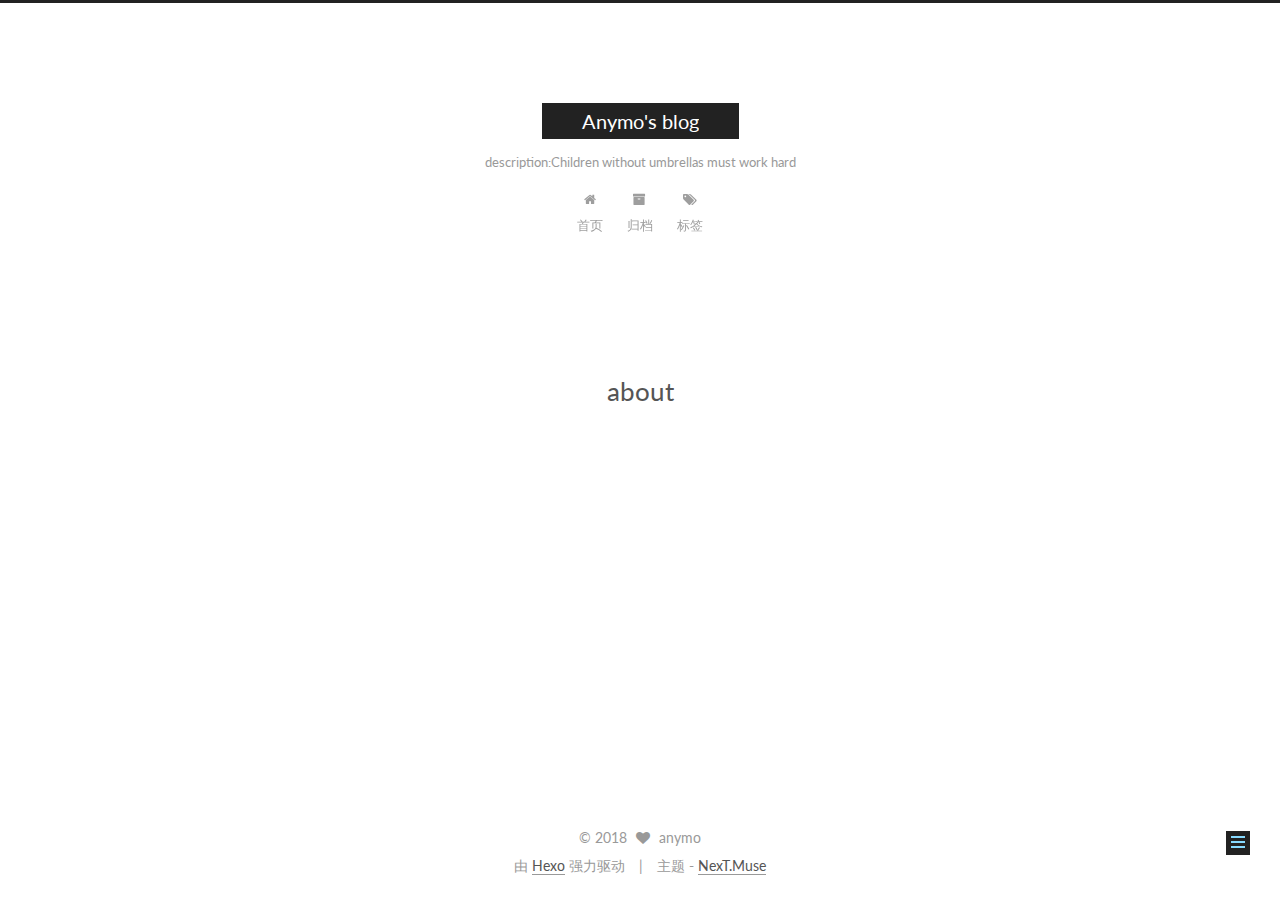
==== about/index.html @ d018e1f1 "Site updated: 2018-07-14 14:04:44" ====
<!DOCTYPE html>



  


<html class="theme-next muse use-motion" lang="zh-Hans">
<head>
  <meta charset="UTF-8"/>
<meta http-equiv="X-UA-Compatible" content="IE=edge" />
<meta name="viewport" content="width=device-width, initial-scale=1, maximum-scale=1"/>
<meta name="theme-color" content="#222">









<meta http-equiv="Cache-Control" content="no-transform" />
<meta http-equiv="Cache-Control" content="no-siteapp" />















  
  
  <link href="/lib/fancybox/source/jquery.fancybox.css?v=2.1.5" rel="stylesheet" type="text/css" />




  
  
  
  

  
    
    
  

  

  

  

  

  
    
    
    <link href="//fonts.googleapis.com/css?family=Lato:300,300italic,400,400italic,700,700italic&subset=latin,latin-ext" rel="stylesheet" type="text/css">
  






<link href="/lib/font-awesome/css/font-awesome.min.css?v=4.6.2" rel="stylesheet" type="text/css" />

<link href="/css/main.css?v=5.1.2" rel="stylesheet" type="text/css" />


  <meta name="keywords" content="Hexo, NexT" />








  <link rel="shortcut icon" type="image/x-icon" href="/favicon.ico?v=5.1.2" />






<meta property="og:type" content="website">
<meta property="og:title" content="about">
<meta property="og:url" content="http://yoursite.com/about/index.html">
<meta property="og:site_name" content="Anymo&#39;s blog">
<meta property="og:locale" content="zh-Hans">
<meta property="og:updated_time" content="2018-07-14T05:58:39.847Z">
<meta name="twitter:card" content="summary">
<meta name="twitter:title" content="about">



<script type="text/javascript" id="hexo.configurations">
  var NexT = window.NexT || {};
  var CONFIG = {
    root: '/',
    scheme: 'Muse',
    sidebar: {"position":"left","display":"post","offset":12,"offset_float":12,"b2t":false,"scrollpercent":false,"onmobile":false},
    fancybox: true,
    tabs: true,
    motion: true,
    duoshuo: {
      userId: '0',
      author: '博主'
    },
    algolia: {
      applicationID: '',
      apiKey: '',
      indexName: '',
      hits: {"per_page":10},
      labels: {"input_placeholder":"Search for Posts","hits_empty":"We didn't find any results for the search: ${query}","hits_stats":"${hits} results found in ${time} ms"}
    }
  };
</script>



  <link rel="canonical" href="http://yoursite.com/about/"/>





  <title>about | Anymo's blog</title>
  














</head>

<body itemscope itemtype="http://schema.org/WebPage" lang="zh-Hans">

  
  
    
  

  <div class="container sidebar-position-left page-post-detail ">
    <div class="headband"></div>

    <header id="header" class="header" itemscope itemtype="http://schema.org/WPHeader">
      <div class="header-inner"><div class="site-brand-wrapper">
  <div class="site-meta ">
    

    <div class="custom-logo-site-title">
      <a href="/"  class="brand" rel="start">
        <span class="logo-line-before"><i></i></span>
        <span class="site-title">Anymo's blog</span>
        <span class="logo-line-after"><i></i></span>
      </a>
    </div>
      
        <p class="site-subtitle">description:Children without umbrellas must work hard</p>
      
  </div>

  <div class="site-nav-toggle">
    <button>
      <span class="btn-bar"></span>
      <span class="btn-bar"></span>
      <span class="btn-bar"></span>
    </button>
  </div>
</div>

<nav class="site-nav">
  

  
    <ul id="menu" class="menu">
      
        
        <li class="menu-item menu-item-home">
          <a href="/" rel="section">
            
              <i class="menu-item-icon fa fa-fw fa-home"></i> <br />
            
            首页
          </a>
        </li>
      
        
        <li class="menu-item menu-item-archives">
          <a href="/archives/" rel="section">
            
              <i class="menu-item-icon fa fa-fw fa-archive"></i> <br />
            
            归档
          </a>
        </li>
      
        
        <li class="menu-item menu-item-tags">
          <a href="/tags/" rel="section">
            
              <i class="menu-item-icon fa fa-fw fa-tags"></i> <br />
            
            标签
          </a>
        </li>
      

      
    </ul>
  

  
</nav>



 </div>
    </header>

    <main id="main" class="main">
      <div class="main-inner">
        <div class="content-wrap">
          <div id="content" class="content">
            

  <div id="posts" class="posts-expand">
    
    
    
    <div class="post-block page">
      <header class="post-header">

	<h1 class="post-title" itemprop="name headline">about</h1>



</header>

      
      
      
      <div class="post-body">
        
        
          
        
      </div>
      
      
      
    </div>
    
    
    
  </div>


          </div>
          


          
  <div class="comments" id="comments">
    
  </div>


        </div>
        
          
  
  <div class="sidebar-toggle">
    <div class="sidebar-toggle-line-wrap">
      <span class="sidebar-toggle-line sidebar-toggle-line-first"></span>
      <span class="sidebar-toggle-line sidebar-toggle-line-middle"></span>
      <span class="sidebar-toggle-line sidebar-toggle-line-last"></span>
    </div>
  </div>

  <aside id="sidebar" class="sidebar">
    
    <div class="sidebar-inner">

      

      

      <section class="site-overview sidebar-panel sidebar-panel-active">
        <div class="site-author motion-element" itemprop="author" itemscope itemtype="http://schema.org/Person">
          <img class="site-author-image" itemprop="image"
               src="/images/avatar.jpg"
               alt="anymo" />
          <p class="site-author-name" itemprop="name">anymo</p>
           
              <p class="site-description motion-element" itemprop="description"></p>
          
        </div>
        <nav class="site-state motion-element">

          
            <div class="site-state-item site-state-posts">
              <a href="/archives/">
                <span class="site-state-item-count">1</span>
                <span class="site-state-item-name">日志</span>
              </a>
            </div>
          

          

          

        </nav>

        

        <div class="links-of-author motion-element">
          
            
              <span class="links-of-author-item">
                <a href="https://github.com/caretakers|| github" target="_blank" title="GitHub">
                  
                    <i class="fa fa-fw fa-github"></i>
                  
                    
                      GitHub
                    
                </a>
              </span>
            
              <span class="links-of-author-item">
                <a href="mailto:findviewbyid.mo@gmail.com || envelope" target="_blank" title="E-Mail">
                  
                    <i class="fa fa-fw fa-envelope"></i>
                  
                    
                      E-Mail
                    
                </a>
              </span>
            
              <span class="links-of-author-item">
                <a href="https://twitter.com/@nymo|| twitter" target="_blank" title="Twitter">
                  
                    <i class="fa fa-fw fa-twitter"></i>
                  
                    
                      Twitter
                    
                </a>
              </span>
            
          
        </div>

        
        

        
        

        


      </section>

      

      

    </div>
  </aside>


        
      </div>
    </main>

    <footer id="footer" class="footer">
      <div class="footer-inner">
        <div class="copyright" >
  
  &copy; 
  <span itemprop="copyrightYear">2018</span>
  <span class="with-love">
    <i class="fa fa-heart"></i>
  </span>
  <span class="author" itemprop="copyrightHolder">anymo</span>
</div>


<div class="powered-by">
  由 <a class="theme-link" href="https://hexo.io">Hexo</a> 强力驱动
</div>

<div class="theme-info">
  主题 -
  <a class="theme-link" href="https://github.com/iissnan/hexo-theme-next">
    NexT.Muse
  </a>
</div>


        

        
      </div>
    </footer>

    
      <div class="back-to-top">
        <i class="fa fa-arrow-up"></i>
        
      </div>
    

  </div>

  

<script type="text/javascript">
  if (Object.prototype.toString.call(window.Promise) !== '[object Function]') {
    window.Promise = null;
  }
</script>









  












  
  <script type="text/javascript" src="/lib/jquery/index.js?v=2.1.3"></script>

  
  <script type="text/javascript" src="/lib/fastclick/lib/fastclick.min.js?v=1.0.6"></script>

  
  <script type="text/javascript" src="/lib/jquery_lazyload/jquery.lazyload.js?v=1.9.7"></script>

  
  <script type="text/javascript" src="/lib/velocity/velocity.min.js?v=1.2.1"></script>

  
  <script type="text/javascript" src="/lib/velocity/velocity.ui.min.js?v=1.2.1"></script>

  
  <script type="text/javascript" src="/lib/fancybox/source/jquery.fancybox.pack.js?v=2.1.5"></script>


  


  <script type="text/javascript" src="/js/src/utils.js?v=5.1.2"></script>

  <script type="text/javascript" src="/js/src/motion.js?v=5.1.2"></script>



  
  

  
    <script type="text/javascript" src="/js/src/scrollspy.js?v=5.1.2"></script>
<script type="text/javascript" src="/js/src/post-details.js?v=5.1.2"></script>

  

  


  <script type="text/javascript" src="/js/src/bootstrap.js?v=5.1.2"></script>



  


  




	





  





  






  





  

  

  

  

  

  

</body>
</html>
---- css/main.css ----
/* normalize.css v3.0.2 | MIT License | git.io/normalize */
html {
  font-family: sans-serif; /* 1 */
  -ms-text-size-adjust: 100%; /* 2 */
  -webkit-text-size-adjust: 100%; /* 2 */
}
body {
  margin: 0;
}
article,
aside,
details,
figcaption,
figure,
footer,
header,
hgroup,
main,
menu,
nav,
section,
summary {
  display: block;
}
audio,
canvas,
progress,
video {
  display: inline-block; /* 1 */
  vertical-align: baseline; /* 2 */
}
audio:not([controls]) {
  display: none;
  height: 0;
}
[hidden],
template {
  display: none;
}
a {
  background-color: transparent;
}
a:active,
a:hover {
  outline: 0;
}
abbr[title] {
  border-bottom: 1px dotted;
}
b,
strong {
  font-weight: bold;
}
dfn {
  font-style: italic;
}
h1 {
  font-size: 2em;
  margin: 0.67em 0;
}
mark {
  background: #ff0;
  color: #000;
}
small {
  font-size: 80%;
}
sub,
sup {
  font-size: 75%;
  line-height: 0;
  position: relative;
  vertical-align: baseline;
}
sup {
  top: -0.5em;
}
sub {
  bottom: -0.25em;
}
img {
  border: 0;
}
svg:not(:root) {
  overflow: hidden;
}
figure {
  margin: 1em 40px;
}
hr {
  -moz-box-sizing: content-box;
  box-sizing: content-box;
  height: 0;
}
pre {
  overflow: auto;
}
code,
kbd,
pre,
samp {
  font-family: monospace, monospace;
  font-size: 1em;
}
button,
input,
optgroup,
select,
textarea {
  color: inherit; /* 1 */
  font: inherit; /* 2 */
  margin: 0; /* 3 */
}
button {
  overflow: visible;
}
button,
select {
  text-transform: none;
}
button,
html input[type="button"],
input[type="reset"],
input[type="submit"] {
  -webkit-appearance: button; /* 2 */
  cursor: pointer; /* 3 */
}
button[disabled],
html input[disabled] {
  cursor: default;
}
button::-moz-focus-inner,
input::-moz-focus-inner {
  border: 0;
  padding: 0;
}
input {
  line-height: normal;
}
input[type="checkbox"],
input[type="radio"] {
  box-sizing: border-box; /* 1 */
  padding: 0; /* 2 */
}
input[type="number"]::-webkit-inner-spin-button,
input[type="number"]::-webkit-outer-spin-button {
  height: auto;
}
input[type="search"] {
  -webkit-appearance: textfield; /* 1 */
  -moz-box-sizing: content-box;
  -webkit-box-sizing: content-box; /* 2 */
  box-sizing: content-box;
}
input[type="search"]::-webkit-search-cancel-button,
input[type="search"]::-webkit-search-decoration {
  -webkit-appearance: none;
}
fieldset {
  border: 1px solid #c0c0c0;
  margin: 0 2px;
  padding: 0.35em 0.625em 0.75em;
}
legend {
  border: 0; /* 1 */
  padding: 0; /* 2 */
}
textarea {
  overflow: auto;
}
optgroup {
  font-weight: bold;
}
table {
  border-collapse: collapse;
  border-spacing: 0;
}
td,
th {
  padding: 0;
}
::selection {
  background: #262a30;
  color: #fff;
}
body {
  position: relative;
  font-family: 'Lato', "PingFang SC", "Microsoft YaHei", sans-serif;
  font-size: 14px;
  line-height: 2;
  color: #555;
  background: #fff;
}
@media (max-width: 767px) {
  body {
    padding-right: 0 !important;
  }
}
@media (min-width: 768px) and (max-width: 991px) {
  body {
    padding-right: 0 !important;
  }
}
@media (min-width: 1600px) {
  body {
    font-size: 16px;
  }
}
h1,
h2,
h3,
h4,
h5,
h6 {
  margin: 0;
  padding: 0;
  font-weight: bold;
  line-height: 1.5;
  font-family: 'Lato', "PingFang SC", "Microsoft YaHei", sans-serif;
}
h2,
h3,
h4,
h5,
h6 {
  margin: 20px 0 15px;
}
h1 {
  font-size: 22px;
}
@media (max-width: 767px) {
  h1 {
    font-size: 18px;
  }
}
h2 {
  font-size: 20px;
}
@media (max-width: 767px) {
  h2 {
    font-size: 16px;
  }
}
h3 {
  font-size: 18px;
}
@media (max-width: 767px) {
  h3 {
    font-size: 14px;
  }
}
h4 {
  font-size: 16px;
}
@media (max-width: 767px) {
  h4 {
    font-size: 12px;
  }
}
h5 {
  font-size: 14px;
}
@media (max-width: 767px) {
  h5 {
    font-size: 10px;
  }
}
h6 {
  font-size: 12px;
}
@media (max-width: 767px) {
  h6 {
    font-size: 8px;
  }
}
p {
  margin: 0 0 20px 0;
}
a {
  color: #555;
  text-decoration: none;
  border-bottom: 1px solid #999;
  word-wrap: break-word;
}
a:hover {
  color: #222;
  border-bottom-color: #222;
}
blockquote {
  margin: 0;
  padding: 0;
}
img {
  display: block;
  margin: auto;
  max-width: 100%;
  height: auto;
}
hr {
  margin: 40px 0;
  height: 3px;
  border: none;
  background-color: #ddd;
  background-image: repeating-linear-gradient(-45deg, #fff, #fff 4px, transparent 4px, transparent 8px);
}
blockquote {
  padding: 0 15px;
  color: #666;
  border-left: 4px solid #ddd;
}
blockquote cite::before {
  content: "-";
  padding: 0 5px;
}
dt {
  font-weight: 700;
}
dd {
  margin: 0;
  padding: 0;
}
.text-left {
  text-align: left;
}
.text-center {
  text-align: center;
}
.text-right {
  text-align: right;
}
.text-justify {
  text-align: justify;
}
.text-nowrap {
  white-space: nowrap;
}
.text-lowercase {
  text-transform: lowercase;
}
.text-uppercase {
  text-transform: uppercase;
}
.text-capitalize {
  text-transform: capitalize;
}
.center-block {
  display: block;
  margin-left: auto;
  margin-right: auto;
}
.clearfix:before,
.clearfix:after {
  content: " ";
  display: table;
}
.clearfix:after {
  clear: both;
}
.pullquote {
  width: 45%;
}
.pullquote.left {
  float: left;
  margin-left: 5px;
  margin-right: 10px;
}
.pullquote.right {
  float: right;
  margin-left: 10px;
  margin-right: 5px;
}
.affix.affix.affix {
  position: fixed;
}
.translation {
  margin-top: -20px;
  font-size: 14px;
  color: #999;
}
.scrollbar-measure {
  width: 100px;
  height: 100px;
  overflow: scroll;
  position: absolute;
  top: -9999px;
}
.use-motion .motion-element {
  opacity: 0;
}
table {
  margin: 20px 0;
  width: 100%;
  border-collapse: collapse;
  border-spacing: 0;
  border: 1px solid #ddd;
  font-size: 14px;
  table-layout: fixed;
  word-wrap: break-all;
}
table>tbody>tr:nth-of-type(odd) {
  background-color: #f9f9f9;
}
table>tbody>tr:hover {
  background-color: #f5f5f5;
}
caption,
th,
td {
  padding: 8px;
  text-align: left;
  vertical-align: middle;
  font-weight: normal;
}
th,
td {
  border-bottom: 3px solid #ddd;
  border-right: 1px solid #eee;
}
th {
  padding-bottom: 10px;
  font-weight: 700;
}
td {
  border-bottom-width: 1px;
}
html,
body {
  height: 100%;
}
.container {
  position: relative;
  min-height: 100%;
}
.header-inner {
  margin: 0 auto;
  padding: 100px 0 70px;
  width: 700px;
}
@media (min-width: 1600px) {
  .container .header-inner {
    width: 900px;
  }
}
.main {
  padding-bottom: 150px;
}
.main-inner {
  margin: 0 auto;
  width: 700px;
}
@media (min-width: 1600px) {
  .container .main-inner {
    width: 900px;
  }
}
.footer {
  position: absolute;
  left: 0;
  bottom: 0;
  width: 100%;
  min-height: 50px;
}
.footer-inner {
  box-sizing: border-box;
  margin: 20px auto;
  width: 700px;
}
@media (min-width: 1600px) {
  .container .footer-inner {
    width: 900px;
  }
}
pre,
.highlight {
  overflow: auto;
  margin: 20px 0;
  padding: 0;
  font-size: 13px;
  color: #4d4d4c;
  background: #f7f7f7;
  line-height: 1.6;
}
pre,
code {
  font-family: consolas, Menlo, "PingFang SC", "Microsoft YaHei", monospace;
}
code {
  padding: 2px 4px;
  word-wrap: break-word;
  color: #555;
  background: #eee;
  border-radius: 3px;
  font-size: 13px;
}
pre code {
  padding: 0;
  color: #4d4d4c;
  background: none;
  text-shadow: none;
}
.highlight {
  border-radius: 1px;
}
.highlight pre {
  border: none;
  margin: 0;
  padding: 10px 0;
}
.highlight table {
  margin: 0;
  width: auto;
  border: none;
}
.highlight td {
  border: none;
  padding: 0;
}
.highlight figcaption {
  font-size: 1em;
  color: #4d4d4c;
  line-height: 1em;
  margin-bottom: 1em;
}
.highlight figcaption:before,
.highlight figcaption:after {
  content: " ";
  display: table;
}
.highlight figcaption:after {
  clear: both;
}
.highlight figcaption a {
  float: right;
  color: #4d4d4c;
}
.highlight figcaption a:hover {
  border-bottom-color: #4d4d4c;
}
.highlight .gutter pre {
  padding-left: 10px;
  padding-right: 10px;
  color: #869194;
  text-align: right;
  background-color: #eff2f3;
}
.highlight .code pre {
  width: 100%;
  padding-left: 10px;
  padding-right: 10px;
  background-color: #f7f7f7;
}
.highlight .line {
  height: 20px;
}
.gutter {
  -webkit-user-select: none;
  -moz-user-select: none;
  -ms-user-select: none;
  user-select: none;
}
.gist table {
  width: auto;
}
.gist table td {
  border: none;
}
pre .deletion {
  background: #fdd;
}
pre .addition {
  background: #dfd;
}
pre .meta {
  color: #8959a8;
}
pre .comment {
  color: #8e908c;
}
pre .variable,
pre .attribute,
pre .tag,
pre .regexp,
pre .ruby .constant,
pre .xml .tag .title,
pre .xml .pi,
pre .xml .doctype,
pre .html .doctype,
pre .css .id,
pre .css .class,
pre .css .pseudo {
  color: #c82829;
}
pre .number,
pre .preprocessor,
pre .built_in,
pre .literal,
pre .params,
pre .constant,
pre .command {
  color: #f5871f;
}
pre .ruby .class .title,
pre .css .rules .attribute,
pre .string,
pre .value,
pre .inheritance,
pre .header,
pre .ruby .symbol,
pre .xml .cdata,
pre .special,
pre .number,
pre .formula {
  color: #718c00;
}
pre .title,
pre .css .hexcolor {
  color: #3e999f;
}
pre .function,
pre .python .decorator,
pre .python .title,
pre .ruby .function .title,
pre .ruby .title .keyword,
pre .perl .sub,
pre .javascript .title,
pre .coffeescript .title {
  color: #4271ae;
}
pre .keyword,
pre .javascript .function {
  color: #8959a8;
}
.full-image.full-image.full-image {
  border: none;
  max-width: 100%;
  width: auto;
  margin: 20px auto;
}
@media (min-width: 992px) {
  .full-image.full-image.full-image {
    max-width: none;
    width: 110%;
    margin: 25px -5%;
  }
}
.blockquote-center,
.page-home .post-type-quote blockquote,
.page-post-detail .post-type-quote blockquote {
  position: relative;
  margin: 40px 0;
  padding: 0;
  border-left: none;
  text-align: center;
}
.blockquote-center::before,
.page-home .post-type-quote blockquote::before,
.page-post-detail .post-type-quote blockquote::before,
.blockquote-center::after,
.page-home .post-type-quote blockquote::after,
.page-post-detail .post-type-quote blockquote::after {
  position: absolute;
  content: ' ';
  display: block;
  width: 100%;
  height: 24px;
  opacity: 0.2;
  background-repeat: no-repeat;
  background-position: 0 -6px;
  background-size: 22px 22px;
}
.blockquote-center::before,
.page-home .post-type-quote blockquote::before,
.page-post-detail .post-type-quote blockquote::before {
  top: -20px;
  background-image: url("../images/quote-l.svg");
  border-top: 1px solid #ccc;
}
.blockquote-center::after,
.page-home .post-type-quote blockquote::after,
.page-post-detail .post-type-quote blockquote::after {
  bottom: -20px;
  background-image: url("../images/quote-r.svg");
  border-bottom: 1px solid #ccc;
  background-position: 100% 8px;
}
.blockquote-center p,
.page-home .post-type-quote blockquote p,
.page-post-detail .post-type-quote blockquote p,
.blockquote-center div,
.page-home .post-type-quote blockquote div,
.page-post-detail .post-type-quote blockquote div {
  text-align: center;
}
.post .post-body .group-picture img {
  box-sizing: border-box;
  padding: 0 3px;
  border: none;
}
.post .group-picture-row {
  overflow: hidden;
  margin-top: 6px;
}
.post .group-picture-row:first-child {
  margin-top: 0;
}
.post .group-picture-column {
  float: left;
}
.page-post-detail .post-body .group-picture-column {
  float: none;
  margin-top: 10px;
  width: auto !important;
}
.page-post-detail .post-body .group-picture-column img {
  margin: 0 auto;
}
.page-archive .group-picture-container {
  overflow: hidden;
}
.page-archive .group-picture-row {
  float: left;
}
.page-archive .group-picture-row:first-child {
  margin-top: 6px;
}
.page-archive .group-picture-column {
  max-width: 150px;
  max-height: 150px;
}
.post-body .note {
  position: relative;
  padding: 15px;
  margin-bottom: 20px;
  border: 1px solid #eee;
  border-left-width: 5px;
  border-radius: 3px;
}
.post-body .note h2,
.post-body .note h3,
.post-body .note h4,
.post-body .note h5,
.post-body .note h6 {
  margin-top: 0;
  margin-bottom: 0;
  border-bottom: initial;
  padding-top: 0 !important;
}
.post-body .note p:first-child,
.post-body .note ul:first-child,
.post-body .note ol:first-child,
.post-body .note table:first-child,
.post-body .note pre:first-child,
.post-body .note blockquote:first-child {
  margin-top: 0;
}
.post-body .note p:last-child,
.post-body .note ul:last-child,
.post-body .note ol:last-child,
.post-body .note table:last-child,
.post-body .note pre:last-child,
.post-body .note blockquote:last-child {
  margin-bottom: 0;
}
.post-body .note.default {
  border-left-color: #777;
}
.post-body .note.default h2,
.post-body .note.default h3,
.post-body .note.default h4,
.post-body .note.default h5,
.post-body .note.default h6 {
  color: #777;
}
.post-body .note.primary {
  border-left-color: #6f42c1;
}
.post-body .note.primary h2,
.post-body .note.primary h3,
.post-body .note.primary h4,
.post-body .note.primary h5,
.post-body .note.primary h6 {
  color: #6f42c1;
}
.post-body .note.info {
  border-left-color: #428bca;
}
.post-body .note.info h2,
.post-body .note.info h3,
.post-body .note.info h4,
.post-body .note.info h5,
.post-body .note.info h6 {
  color: #428bca;
}
.post-body .note.success {
  border-left-color: #5cb85c;
}
.post-body .note.success h2,
.post-body .note.success h3,
.post-body .note.success h4,
.post-body .note.success h5,
.post-body .note.success h6 {
  color: #5cb85c;
}
.post-body .note.warning {
  border-left-color: #f0ad4e;
}
.post-body .note.warning h2,
.post-body .note.warning h3,
.post-body .note.warning h4,
.post-body .note.warning h5,
.post-body .note.warning h6 {
  color: #f0ad4e;
}
.post-body .note.danger {
  border-left-color: #d9534f;
}
.post-body .note.danger h2,
.post-body .note.danger h3,
.post-body .note.danger h4,
.post-body .note.danger h5,
.post-body .note.danger h6 {
  color: #d9534f;
}
.post-body .label {
  display: inline;
  padding: 0 2px;
  white-space: nowrap;
}
.post-body .label.default {
  background-color: #f0f0f0;
}
.post-body .label.primary {
  background-color: #efe6f7;
}
.post-body .label.info {
  background-color: #e5f2f8;
}
.post-body .label.success {
  background-color: #e7f4e9;
}
.post-body .label.warning {
  background-color: #fcf6e1;
}
.post-body .label.danger {
  background-color: #fae8eb;
}
.post-body .tabs {
  position: relative;
  display: block;
  margin-bottom: 20px;
  padding-top: 10px;
}
.post-body .tabs ul.nav-tabs {
  margin: 0;
  padding: 0;
  display: flex;
  margin-bottom: -1px;
}
@media (max-width: 413px) {
  .post-body .tabs ul.nav-tabs {
    display: block;
    margin-bottom: 5px;
  }
}
.post-body .tabs ul.nav-tabs li.tab {
  list-style-type: none !important;
  margin: 0 0.25em 0 0;
  border-top: 3px solid transparent;
  border-left: 1px solid transparent;
  border-right: 1px solid transparent;
}
@media (max-width: 413px) {
  .post-body .tabs ul.nav-tabs li.tab {
    margin: initial;
    border-top: 1px solid transparent;
    border-left: 3px solid transparent;
    border-right: 1px solid transparent;
    border-bottom: 1px solid transparent;
  }
}
.post-body .tabs ul.nav-tabs li.tab a {
  outline: 0;
  border-bottom: initial;
  display: block;
  line-height: 1.8em;
  padding: 0.25em 0.75em;
  transition-duration: 0.2s;
  transition-timing-function: ease-out;
  transition-delay: 0s;
}
.post-body .tabs ul.nav-tabs li.tab a i {
  width: 1.285714285714286em;
}
.post-body .tabs ul.nav-tabs li.tab.active {
  border-top: 3px solid #fc6423;
  border-left: 1px solid #ddd;
  border-right: 1px solid #ddd;
  background-color: #fff;
}
@media (max-width: 413px) {
  .post-body .tabs ul.nav-tabs li.tab.active {
    border-top: 1px solid #ddd;
    border-left: 3px solid #fc6423;
    border-right: 1px solid #ddd;
    border-bottom: 1px solid #ddd;
  }
}
.post-body .tabs ul.nav-tabs li.tab.active a {
  cursor: default;
  color: #555;
}
.post-body .tabs .tab-content {
  background-color: #fff;
}
.post-body .tabs .tab-content .tab-pane {
  border: 1px solid #ddd;
  padding: 20px 20px 0 20px;
}
.post-body .tabs .tab-content .tab-pane:not(.active) {
  display: none !important;
}
.post-body .tabs .tab-content .tab-pane.active {
  display: block !important;
}
.btn {
  display: inline-block;
  padding: 0 20px;
  font-size: 14px;
  color: #fff;
  background: #222;
  border: 2px solid #222;
  text-decoration: none;
  border-radius: 0;
  transition-property: background-color;
  transition-duration: 0.2s;
  transition-timing-function: ease-in-out;
  transition-delay: 0s;
}
.btn:hover,
.post-button .btn:hover {
  border-color: #222;
  color: #222;
  background: #fff;
}
.btn-bar {
  display: block;
  width: 22px;
  height: 2px;
  background: #555;
  border-radius: 1px;
}
.btn-bar+.btn-bar {
  margin-top: 4px;
}
.pagination {
  margin: 120px 0 40px;
  text-align: center;
  border-top: 1px solid #eee;
}
.page-number-basic,
.pagination .prev,
.pagination .next,
.pagination .page-number,
.pagination .space {
  display: inline-block;
  position: relative;
  top: -1px;
  margin: 0 10px;
  padding: 0 10px;
  line-height: 30px;
}
@media (max-width: 767px) {
  .page-number-basic,
  .pagination .prev,
  .pagination .next,
  .pagination .page-number,
  .pagination .space {
    margin: 0 5px;
  }
}
.pagination .prev,
.pagination .next,
.pagination .page-number {
  border-bottom: 0;
  border-top: 1px solid #eee;
  transition-property: border-color;
  transition-duration: 0.2s;
  transition-timing-function: ease-in-out;
  transition-delay: 0s;
}
.pagination .prev:hover,
.pagination .next:hover,
.pagination .page-number:hover {
  border-top-color: #222;
}
.pagination .space {
  padding: 0;
  margin: 0;
}
.pagination .prev {
  margin-left: 0;
}
.pagination .next {
  margin-right: 0;
}
.pagination .page-number.current {
  color: #fff;
  background: #ccc;
  border-top-color: #ccc;
}
@media (max-width: 767px) {
  .pagination {
    border-top: none;
  }
  .pagination .prev,
  .pagination .next,
  .pagination .page-number {
    margin-bottom: 10px;
    border-top: 0;
    border-bottom: 1px solid #eee;
  }
  .pagination .prev:hover,
  .pagination .next:hover,
  .pagination .page-number:hover {
    border-bottom-color: #222;
  }
}
.comments {
  margin: 60px 20px 0;
}
.tag-cloud {
  text-align: center;
}
.tag-cloud a {
  display: inline-block;
  margin: 10px;
}
.back-to-top {
  box-sizing: border-box;
  position: fixed;
  bottom: -100px;
  right: 30px;
  z-index: 1050;
  padding: 0 6px;
  width: 24px;
  background: #222;
  font-size: 12px;
  opacity: 1;
  color: #fff;
  cursor: pointer;
  text-align: center;
  -webkit-transform: translateZ(0);
  transition-property: bottom;
  transition-duration: 0.2s;
  transition-timing-function: ease-in-out;
  transition-delay: 0s;
}
@media (min-width: 768px) and (max-width: 991px) {
  .back-to-top {
    display: none !important;
  }
}
@media (max-width: 767px) {
  .back-to-top {
    display: none !important;
  }
}
.back-to-top.back-to-top-on {
  bottom: 19px;
}
.header {
  background: transparent;
}
.header-inner {
  position: relative;
}
.headband {
  height: 3px;
  background: #222;
}
.site-meta {
  margin: 0;
  text-align: center;
}
@media (max-width: 767px) {
  .site-meta {
    text-align: center;
  }
}
.brand {
  position: relative;
  display: inline-block;
  padding: 0 40px;
  color: #fff;
  background: #222;
  border-bottom: none;
}
.brand:hover {
  color: #fff;
}
.logo {
  display: inline-block;
  margin-right: 5px;
  line-height: 36px;
  vertical-align: top;
}
.site-title {
  display: inline-block;
  vertical-align: top;
  line-height: 36px;
  font-size: 20px;
  font-weight: normal;
  font-family: 'Lato', "PingFang SC", "Microsoft YaHei", sans-serif;
}
.site-subtitle {
  margin-top: 10px;
  font-size: 13px;
  color: #999;
}
.use-motion .brand {
  opacity: 0;
}
.use-motion .logo,
.use-motion .site-title,
.use-motion .site-subtitle {
  opacity: 0;
  position: relative;
  top: -10px;
}
.site-nav-toggle {
  display: none;
  position: absolute;
  top: 10px;
  left: 10px;
}
@media (max-width: 767px) {
  .site-nav-toggle {
    display: block;
  }
}
.site-nav-toggle button {
  margin-top: 2px;
  padding: 9px 10px;
  background: transparent;
  border: none;
}
@media (max-width: 767px) {
  .site-nav {
    display: none;
    margin: 0 -10px;
    padding: 0 10px;
    clear: both;
    border-top: 1px solid #ddd;
  }
}
@media (min-width: 768px) and (max-width: 991px) {
  .site-nav {
    display: block !important;
  }
}
@media (min-width: 992px) {
  .site-nav {
    display: block !important;
  }
}
.menu {
  margin-top: 20px;
  padding-left: 0;
  text-align: center;
}
.menu .menu-item {
  display: inline-block;
  margin: 0 10px;
  list-style: none;
}
@media screen and (max-width: 767px) {
  .menu .menu-item {
    margin-top: 10px;
  }
}
.menu .menu-item a {
  display: block;
  font-size: 13px;
  line-height: inherit;
  border-bottom: 1px solid transparent;
  transition-property: border-color;
  transition-duration: 0.2s;
  transition-timing-function: ease-in-out;
  transition-delay: 0s;
}
.menu .menu-item a:hover {
  border-bottom-color: #222;
}
.menu .menu-item .fa {
  margin-right: 5px;
}
.use-motion .menu-item {
  opacity: 0;
}
.post-body {
  font-family: 'Lato', "PingFang SC", "Microsoft YaHei", sans-serif;
}
@media (max-width: 767px) {
  .post-body {
    word-break: break-word;
  }
}
.post-body .fancybox img {
  display: block !important;
  margin: 0 auto;
  cursor: pointer;
  cursor: zoom-in;
  cursor: -webkit-zoom-in;
}
.post-body .image-caption,
.post-body .figure .caption {
  margin: 10px auto 15px;
  text-align: center;
  font-size: 14px;
  color: #999;
  font-weight: bold;
  line-height: 1;
}
.post-sticky-flag {
  display: inline-block;
  font-size: 16px;
  -ms-transform: rotate(30deg);
  -webkit-transform: rotate(30deg);
  -moz-transform: rotate(30deg);
  -ms-transform: rotate(30deg);
  -o-transform: rotate(30deg);
  transform: rotate(30deg);
}
.posts-expand {
  padding-top: 40px;
}
@media (max-width: 767px) {
  .posts-expand {
    margin: 0 20px;
  }
  .post-body pre {
    padding: 10px;
  }
  .post-body pre .gutter pre {
    padding-right: 10px;
  }
  .post-body .highlight {
    margin-left: 0px;
    margin-right: 0px;
    padding: 0;
  }
  .post-body .highlight .gutter pre {
    padding-right: 10px;
  }
}
@media (min-width: 992px) {
  .posts-expand .post-body {
    text-align: justify;
  }
}
.posts-expand .post-body h2,
.posts-expand .post-body h3,
.posts-expand .post-body h4,
.posts-expand .post-body h5,
.posts-expand .post-body h6 {
  padding-top: 10px;
}
.posts-expand .post-body h2 .header-anchor,
.posts-expand .post-body h3 .header-anchor,
.posts-expand .post-body h4 .header-anchor,
.posts-expand .post-body h5 .header-anchor,
.posts-expand .post-body h6 .header-anchor {
  float: right;
  margin-left: 10px;
  color: #ccc;
  border-bottom-style: none;
  visibility: hidden;
}
.posts-expand .post-body h2 .header-anchor:hover,
.posts-expand .post-body h3 .header-anchor:hover,
.posts-expand .post-body h4 .header-anchor:hover,
.posts-expand .post-body h5 .header-anchor:hover,
.posts-expand .post-body h6 .header-anchor:hover {
  color: inherit;
}
.posts-expand .post-body h2:hover .header-anchor,
.posts-expand .post-body h3:hover .header-anchor,
.posts-expand .post-body h4:hover .header-anchor,
.posts-expand .post-body h5:hover .header-anchor,
.posts-expand .post-body h6:hover .header-anchor {
  visibility: visible;
}
.posts-expand .post-body ul li {
  list-style: circle;
}
.posts-expand .post-body img {
  box-sizing: border-box;
  margin: auto;
  padding: 3px;
  border: 1px solid #ddd;
}
.posts-expand .fancybox img {
  margin: 0 auto;
}
@media (max-width: 767px) {
  .posts-collapse {
    margin: 0 20px;
  }
  .posts-collapse .post-title,
  .posts-collapse .post-meta {
    display: block;
    width: auto;
    text-align: left;
  }
}
.posts-collapse {
  position: relative;
  z-index: 1010;
  margin-left: 55px;
}
.posts-collapse::after {
  content: " ";
  position: absolute;
  top: 20px;
  left: 0;
  margin-left: -2px;
  width: 4px;
  height: 100%;
  background: #f5f5f5;
  z-index: -1;
}
@media (max-width: 767px) {
  .posts-collapse {
    margin: 0 20px;
  }
}
.posts-collapse .collection-title {
  position: relative;
  margin: 60px 0;
}
.posts-collapse .collection-title h1,
.posts-collapse .collection-title h2 {
  margin-left: 20px;
}
.posts-collapse .collection-title small {
  color: #bbb;
  margin-left: 5px;
}
.posts-collapse .collection-title::before {
  content: " ";
  position: absolute;
  left: 0;
  top: 50%;
  margin-left: -4px;
  margin-top: -4px;
  width: 8px;
  height: 8px;
  background: #bbb;
  border-radius: 50%;
}
.posts-collapse .post {
  margin: 30px 0;
}
.posts-collapse .post-header {
  position: relative;
  transition-duration: 0.2s;
  transition-timing-function: ease-in-out;
  transition-delay: 0s;
  transition-property: border;
  border-bottom: 1px dashed #ccc;
}
.posts-collapse .post-header::before {
  content: " ";
  position: absolute;
  left: 0;
  top: 12px;
  width: 6px;
  height: 6px;
  margin-left: -4px;
  background: #bbb;
  border-radius: 50%;
  border: 1px solid #fff;
  transition-duration: 0.2s;
  transition-timing-function: ease-in-out;
  transition-delay: 0s;
  transition-property: background;
}
.posts-collapse .post-header:hover {
  border-bottom-color: #666;
}
.posts-collapse .post-header:hover::before {
  background: #222;
}
.posts-collapse .post-meta {
  position: absolute;
  font-size: 12px;
  left: 20px;
  top: 5px;
}
.posts-collapse .post-comments-count {
  display: none;
}
.posts-collapse .post-title {
  margin-left: 60px;
  font-size: 16px;
  font-weight: normal;
  line-height: inherit;
}
.posts-collapse .post-title::after {
  margin-left: 3px;
  opacity: 0.6;
}
.posts-collapse .post-title a {
  color: #666;
  border-bottom: none;
}
.page-home .post-type-quote .post-header,
.page-post-detail .post-type-quote .post-header,
.page-home .post-type-quote .post-tags,
.page-post-detail .post-type-quote .post-tags {
  display: none;
}
.posts-expand .post-title {
  font-size: 26px;
  text-align: center;
  word-break: break-word;
  font-weight: 400;
}
@media (max-width: 767px) {
  .posts-expand .post-title {
    font-size: 22px;
  }
}
.posts-expand .post-title-link {
  display: inline-block;
  position: relative;
  color: #555;
  border-bottom: none;
  line-height: 1.2;
  vertical-align: top;
}
.posts-expand .post-title-link::before {
  content: "";
  position: absolute;
  width: 100%;
  height: 2px;
  bottom: 0;
  left: 0;
  background-color: #000;
  visibility: hidden;
  -webkit-transform: scaleX(0);
  -moz-transform: scaleX(0);
  -ms-transform: scaleX(0);
  -o-transform: scaleX(0);
  transform: scaleX(0);
  transition-duration: 0.2s;
  transition-timing-function: ease-in-out;
  transition-delay: 0s;
}
.posts-expand .post-title-link:hover::before {
  visibility: visible;
  -webkit-transform: scaleX(1);
  -moz-transform: scaleX(1);
  -ms-transform: scaleX(1);
  -o-transform: scaleX(1);
  transform: scaleX(1);
}
.posts-expand .post-title-link .fa {
  font-size: 16px;
}
.posts-expand .post-meta {
  margin: 3px 0 60px 0;
  color: #999;
  font-family: 'Lato', "PingFang SC", "Microsoft YaHei", sans-serif;
  font-size: 12px;
  text-align: center;
}
.posts-expand .post-meta .post-category-list {
  display: inline-block;
  margin: 0;
  padding: 3px;
}
.posts-expand .post-meta .post-category-list-link {
  color: #999;
}
.posts-expand .post-meta .post-description {
  font-size: 14px;
  margin-top: 2px;
}
.post-wordcount {
  display: inline-block;
}
.post-meta-divider {
  margin: 0 0.5em;
}
.post-meta-item-icon {
  margin-right: 3px;
}
@media (min-width: 768px) and (max-width: 991px) {
  .post-meta-item-icon {
    display: inline-block;
  }
}
@media (max-width: 767px) {
  .post-meta-item-icon {
    display: inline-block;
  }
}
@media (min-width: 768px) and (max-width: 991px) {
  .post-meta-item-text {
    display: none;
  }
}
@media (max-width: 767px) {
  .post-meta-item-text {
    display: none;
  }
}
@media (max-width: 767px) {
  .posts-expand .post-comments-count {
    display: none;
  }
}
.post-button {
  margin-top: 50px;
}
.post-button .btn {
  color: #fff;
  font-size: 14px;
  background: #222;
  border-radius: 0;
  line-height: 2;
  margin: 0 4px 8px 4px;
}
.post-button .fa-fw {
  width: 1.285714285714286em;
  text-align: left;
}
.posts-expand .post-tags {
  margin-top: 40px;
  text-align: center;
}
.posts-expand .post-tags a {
  display: inline-block;
  margin-right: 10px;
  font-size: 13px;
}
.post-nav {
  display: table;
  margin-top: 15px;
  width: 100%;
  border-top: 1px solid #eee;
}
.post-nav-divider {
  display: table-cell;
  width: 10%;
}
.post-nav-item {
  display: table-cell;
  padding: 10px 0 0 0;
  width: 45%;
  vertical-align: top;
}
.post-nav-item a {
  position: relative;
  display: block;
  line-height: 25px;
  font-size: 14px;
  color: #555;
  border-bottom: none;
}
.post-nav-item a:hover {
  color: #222;
  border-bottom: none;
}
.post-nav-item a:active {
  top: 2px;
}
.post-nav-item .fa {
  position: absolute;
  top: 8px;
  left: 0;
  font-size: 12px;
}
.post-nav-next a {
  padding-left: 15px;
}
.post-nav-prev {
  text-align: right;
}
.post-nav-prev a {
  padding-right: 15px;
}
.post-nav-prev .fa {
  right: 0;
  left: auto;
}
.posts-expand .post-eof {
  display: block;
  margin: 80px auto 60px;
  width: 8%;
  height: 1px;
  background: #ccc;
  text-align: center;
}
.post:last-child .post-eof.post-eof.post-eof {
  display: none;
}
.post-gallery {
  display: table;
  table-layout: fixed;
  width: 100%;
  border-collapse: separate;
}
.post-gallery-row {
  display: table-row;
}
.post-gallery .post-gallery-img {
  display: table-cell;
  text-align: center;
  vertical-align: middle;
  border: none;
}
.post-gallery .post-gallery-img img {
  max-width: 100%;
  max-height: 100%;
  border: none;
}
.fancybox-close,
.fancybox-close:hover {
  border: none;
}
.rtl.post-body p,
.rtl.post-body a,
.rtl.post-body h1,
.rtl.post-body h2,
.rtl.post-body h3,
.rtl.post-body h4,
.rtl.post-body h5,
.rtl.post-body h6,
.rtl.post-body li,
.rtl.post-body ul,
.rtl.post-body ol {
  direction: rtl;
  font-family: UKIJ Ekran;
}
.rtl.post-title {
  font-family: UKIJ Ekran;
}
.sidebar {
  position: fixed;
  right: 0;
  top: 0;
  bottom: 0;
  width: 0;
  z-index: 1040;
  box-shadow: inset 0 2px 6px #000;
  background: #222;
  -webkit-transform: translateZ(0);
}
.sidebar a {
  color: #999;
  border-bottom-color: #555;
}
.sidebar a:hover {
  color: #eee;
}
@media (min-width: 768px) and (max-width: 991px) {
  .sidebar {
    display: none !important;
  }
}
@media (max-width: 767px) {
  .sidebar {
    display: none !important;
  }
}
.sidebar-inner {
  position: relative;
  padding: 20px 10px;
  color: #999;
  text-align: center;
}
.sidebar-toggle {
  position: fixed;
  right: 30px;
  bottom: 45px;
  width: 14px;
  height: 14px;
  padding: 5px;
  background: #222;
  line-height: 0;
  z-index: 1050;
  cursor: pointer;
  -webkit-transform: translateZ(0);
}
@media (min-width: 768px) and (max-width: 991px) {
  .sidebar-toggle {
    display: none !important;
  }
}
@media (max-width: 767px) {
  .sidebar-toggle {
    display: none !important;
  }
}
.sidebar-toggle-line {
  position: relative;
  display: inline-block;
  vertical-align: top;
  height: 2px;
  width: 100%;
  background: #fff;
  margin-top: 3px;
}
.sidebar-toggle-line:first-child {
  margin-top: 0;
}
.site-author-image {
  display: block;
  margin: 0 auto;
  padding: 2px;
  max-width: 96px;
  height: auto;
  border: 2px solid #333;
}
.site-author-name {
  margin: 5px 0 0;
  text-align: center;
  color: #f5f5f5;
  font-weight: normal;
}
.site-description {
  margin-top: 5px;
  text-align: center;
  font-size: 14px;
  color: #999;
}
.site-state {
  overflow: hidden;
  line-height: 1.4;
  white-space: nowrap;
  text-align: center;
}
.site-state-item {
  display: inline-block;
  padding: 0 15px;
  border-left: 1px solid #333;
}
.site-state-item:first-child {
  border-left: none;
}
.site-state-item a {
  border-bottom: none;
}
.site-state-item-count {
  display: block;
  text-align: center;
  color: inherit;
  font-weight: 600;
  font-size: 18px;
}
.site-state-item-name {
  font-size: 13px;
  color: inherit;
}
.feed-link {
  margin-top: 20px;
}
.feed-link a {
  display: inline-block;
  padding: 0 15px;
  color: #fc6423;
  border: 1px solid #fc6423;
  border-radius: 4px;
}
.feed-link a i {
  color: #fc6423;
  font-size: 14px;
}
.feed-link a:hover {
  color: #fff;
  background: #fc6423;
}
.feed-link a:hover i {
  color: #fff;
}
.links-of-author {
  margin-top: 20px;
  display: flex;
  flex-wrap: wrap;
  justify-content: center;
}
.links-of-author a {
  display: inline-block;
  vertical-align: middle;
  margin-right: 10px;
  margin-bottom: 10px;
  border-bottom-color: #555;
  font-size: 13px;
}
.links-of-author a:before {
  display: inline-block;
  vertical-align: middle;
  margin-right: 3px;
  content: " ";
  width: 4px;
  height: 4px;
  border-radius: 50%;
  background: #385788;
}
.links-of-blogroll {
  font-size: 13px;
}
.links-of-blogroll-title {
  margin-top: 20px;
  font-size: 14px;
  font-weight: 600;
}
.links-of-blogroll-list {
  margin: 0;
  padding: 0;
  list-style: none;
}
.links-of-blogroll-item {
  padding: 2px 10px;
}
.sidebar-nav {
  margin: 0 0 20px;
  padding-left: 0;
}
.sidebar-nav li {
  display: inline-block;
  cursor: pointer;
  border-bottom: 1px solid transparent;
  font-size: 14px;
  color: #555;
}
.sidebar-nav li:hover {
  color: #f5f5f5;
}
.page-post-detail .sidebar-nav-toc {
  padding: 0 5px;
}
.page-post-detail .sidebar-nav-overview {
  margin-left: 10px;
}
.sidebar-nav .sidebar-nav-active {
  color: #87daff;
  border-bottom-color: #87daff;
}
.sidebar-nav .sidebar-nav-active:hover {
  color: #87daff;
}
.sidebar-panel {
  display: none;
}
.sidebar-panel-active {
  display: block;
}
.post-toc-empty {
  font-size: 14px;
  color: #666;
}
.post-toc-wrap {
  overflow: hidden;
}
.post-toc {
  overflow: auto;
}
.post-toc ol {
  margin: 0;
  padding: 0 2px 5px 10px;
  text-align: left;
  list-style: none;
  font-size: 14px;
}
.post-toc ol > ol {
  padding-left: 0;
}
.post-toc ol a {
  transition-duration: 0.2s;
  transition-timing-function: ease-in-out;
  transition-delay: 0s;
  transition-property: all;
  color: #999;
  border-bottom-color: #555;
}
.post-toc ol a:hover {
  color: #ccc;
  border-bottom-color: #ccc;
}
.post-toc .nav-item {
  overflow: hidden;
  text-overflow: ellipsis;
  white-space: nowrap;
  line-height: 1.8;
}
.post-toc .nav .nav-child {
  display: none;
}
.post-toc .nav .active > .nav-child {
  display: block;
}
.post-toc .nav .active-current > .nav-child {
  display: block;
}
.post-toc .nav .active-current > .nav-child > .nav-item {
  display: block;
}
.post-toc .nav .active > a {
  color: #87daff;
  border-bottom-color: #87daff;
}
.post-toc .nav .active-current > a {
  color: #87daff;
}
.post-toc .nav .active-current > a:hover {
  color: #87daff;
}
.footer {
  font-size: 14px;
  color: #999;
}
.footer img {
  border: none;
}
.footer-inner {
  text-align: center;
}
.with-love {
  display: inline-block;
  margin: 0 5px;
}
.powered-by,
.theme-info {
  display: inline-block;
}
.powered-by {
  margin-right: 10px;
}
.powered-by::after {
  content: "|";
  padding-left: 10px;
}
.cc-license {
  margin-top: 10px;
  text-align: center;
}
.cc-license .cc-opacity {
  opacity: 0.7;
  border-bottom: none;
}
.cc-license .cc-opacity:hover {
  opacity: 0.9;
}
.cc-license img {
  display: inline-block;
}
.theme-next #ds-thread #ds-reset {
  color: #555;
}
.theme-next #ds-thread #ds-reset .ds-replybox {
  margin-bottom: 30px;
}
.theme-next #ds-thread #ds-reset .ds-replybox .ds-avatar,
.theme-next #ds-reset .ds-avatar img {
  box-shadow: none;
}
.theme-next #ds-thread #ds-reset .ds-textarea-wrapper {
  border-color: #c7d4e1;
  background: none;
  border-top-right-radius: 3px;
  border-top-left-radius: 3px;
}
.theme-next #ds-thread #ds-reset .ds-textarea-wrapper textarea {
  height: 60px;
}
.theme-next #ds-reset .ds-rounded-top {
  border-radius: 0;
}
.theme-next #ds-thread #ds-reset .ds-post-toolbar {
  box-sizing: border-box;
  border: 1px solid #c7d4e1;
  background: #f6f8fa;
}
.theme-next #ds-thread #ds-reset .ds-post-options {
  height: 40px;
  border: none;
  background: none;
}
.theme-next #ds-thread #ds-reset .ds-toolbar-buttons {
  top: 11px;
}
.theme-next #ds-thread #ds-reset .ds-sync {
  top: 5px;
}
.theme-next #ds-thread #ds-reset .ds-post-button {
  top: 4px;
  right: 5px;
  width: 90px;
  height: 30px;
  border: 1px solid #c5ced7;
  border-radius: 3px;
  background-image: linear-gradient(#fbfbfc, #f5f7f9);
  color: #60676d;
}
.theme-next #ds-thread #ds-reset .ds-post-button:hover {
  background-position: 0 -30px;
  color: #60676d;
}
.theme-next #ds-thread #ds-reset .ds-comments-info {
  padding: 10px 0;
}
.theme-next #ds-thread #ds-reset .ds-sort {
  display: none;
}
.theme-next #ds-thread #ds-reset li.ds-tab a.ds-current {
  border: none;
  background: #f6f8fa;
  color: #60676d;
}
.theme-next #ds-thread #ds-reset li.ds-tab a.ds-current:hover {
  background-color: #e9f0f7;
  color: #60676d;
}
.theme-next #ds-thread #ds-reset li.ds-tab a {
  border-radius: 2px;
  padding: 5px;
}
.theme-next #ds-thread #ds-reset .ds-login-buttons p {
  color: #999;
  line-height: 36px;
}
.theme-next #ds-thread #ds-reset .ds-login-buttons .ds-service-list li {
  height: 28px;
}
.theme-next #ds-thread #ds-reset .ds-service-list a {
  background: none;
  padding: 5px;
  border: 1px solid;
  border-radius: 3px;
  text-align: center;
}
.theme-next #ds-thread #ds-reset .ds-service-list a:hover {
  color: #fff;
  background: #666;
}
.theme-next #ds-thread #ds-reset .ds-service-list .ds-weibo {
  color: #fc9b00;
  border-color: #fc9b00;
}
.theme-next #ds-thread #ds-reset .ds-service-list .ds-weibo:hover {
  background: #fc9b00;
}
.theme-next #ds-thread #ds-reset .ds-service-list .ds-qq {
  color: #60a3ec;
  border-color: #60a3ec;
}
.theme-next #ds-thread #ds-reset .ds-service-list .ds-qq:hover {
  background: #60a3ec;
}
.theme-next #ds-thread #ds-reset .ds-service-list .ds-renren {
  color: #2e7ac4;
  border-color: #2e7ac4;
}
.theme-next #ds-thread #ds-reset .ds-service-list .ds-renren:hover {
  background: #2e7ac4;
}
.theme-next #ds-thread #ds-reset .ds-service-list .ds-douban {
  color: #37994c;
  border-color: #37994c;
}
.theme-next #ds-thread #ds-reset .ds-service-list .ds-douban:hover {
  background: #37994c;
}
.theme-next #ds-thread #ds-reset .ds-service-list .ds-kaixin {
  color: #fef20d;
  border-color: #fef20d;
}
.theme-next #ds-thread #ds-reset .ds-service-list .ds-kaixin:hover {
  background: #fef20d;
}
.theme-next #ds-thread #ds-reset .ds-service-list .ds-netease {
  color: #f00;
  border-color: #f00;
}
.theme-next #ds-thread #ds-reset .ds-service-list .ds-netease:hover {
  background: #f00;
}
.theme-next #ds-thread #ds-reset .ds-service-list .ds-sohu {
  color: #ffcb05;
  border-color: #ffcb05;
}
.theme-next #ds-thread #ds-reset .ds-service-list .ds-sohu:hover {
  background: #ffcb05;
}
.theme-next #ds-thread #ds-reset .ds-service-list .ds-baidu {
  color: #2831e0;
  border-color: #2831e0;
}
.theme-next #ds-thread #ds-reset .ds-service-list .ds-baidu:hover {
  background: #2831e0;
}
.theme-next #ds-thread #ds-reset .ds-service-list .ds-google {
  color: #166bec;
  border-color: #166bec;
}
.theme-next #ds-thread #ds-reset .ds-service-list .ds-google:hover {
  background: #166bec;
}
.theme-next #ds-thread #ds-reset .ds-service-list .ds-weixin {
  color: #00ce0d;
  border-color: #00ce0d;
}
.theme-next #ds-thread #ds-reset .ds-service-list .ds-weixin:hover {
  background: #00ce0d;
}
.theme-next #ds-thread #ds-reset .ds-service-list .ds-more-services {
  border: none;
}
.theme-next #ds-thread #ds-reset .ds-service-list .ds-more-services:hover {
  background: none;
}
.theme-next #ds-reset .duoshuo-ua-admin {
  display: inline-block;
  color: #f00;
}
.theme-next #ds-reset .duoshuo-ua-platform,
.theme-next #ds-reset .duoshuo-ua-browser {
  color: #ccc;
}
.theme-next #ds-reset .duoshuo-ua-platform .fa,
.theme-next #ds-reset .duoshuo-ua-browser .fa {
  display: inline-block;
  margin-right: 3px;
}
.theme-next #ds-reset .duoshuo-ua-separator {
  display: inline-block;
  margin-left: 5px;
}
.theme-next .this_ua {
  background-color: #ccc !important;
  border-radius: 4px;
  padding: 0 5px !important;
  margin: 1px 1px !important;
  border: 1px solid #bbb !important;
  color: #fff;
  display: inline-block !important;
}
.theme-next .this_ua.admin {
  background-color: #d9534f !important;
  border-color: #d9534f !important;
}
.theme-next .this_ua.platform.iOS,
.theme-next .this_ua.platform.Mac,
.theme-next .this_ua.platform.Windows {
  background-color: #39b3d7 !important;
  border-color: #46b8da !important;
}
.theme-next .this_ua.platform.Linux {
  background-color: #3a3a3a !important;
  border-color: #1f1f1f !important;
}
.theme-next .this_ua.platform.Android {
  background-color: #00c47d !important;
  border-color: #01b171 !important;
}
.theme-next .this_ua.browser.Mobile,
.theme-next .this_ua.browser.Chrome {
  background-color: #5cb85c !important;
  border-color: #4cae4c !important;
}
.theme-next .this_ua.browser.Firefox {
  background-color: #f0ad4e !important;
  border-color: #eea236 !important;
}
.theme-next .this_ua.browser.Maxthon,
.theme-next .this_ua.browser.IE {
  background-color: #428bca !important;
  border-color: #357ebd !important;
}
.theme-next .this_ua.browser.baidu,
.theme-next .this_ua.browser.UCBrowser,
.theme-next .this_ua.browser.Opera {
  background-color: #d9534f !important;
  border-color: #d43f3a !important;
}
.theme-next .this_ua.browser.Android,
.theme-next .this_ua.browser.QQBrowser {
  background-color: #78ace9 !important;
  border-color: #4cae4c !important;
}
.post-spread {
  margin-top: 20px;
  text-align: center;
}
.jiathis_style {
  display: inline-block;
}
.jiathis_style a {
  border: none;
}
.fa {
  font-family: FontAwesome !important;
}
.post-spread {
  margin-top: 20px;
  text-align: center;
}
.bdshare-slide-button-box a {
  border: none;
}
.bdsharebuttonbox {
  display: inline-block;
}
.bdsharebuttonbox a {
  border: none;
}
.local-search-pop-overlay {
  position: fixed;
  width: 100%;
  height: 100%;
  top: 0;
  left: 0;
  z-index: 2080;
  background-color: rgba(0,0,0,0.3);
}
.local-search-popup {
  display: none;
  position: fixed;
  top: 10%;
  left: 50%;
  margin-left: -350px;
  width: 700px;
  height: 80%;
  padding: 0;
  background: #fff;
  color: #333;
  z-index: 9999;
  border-radius: 5px;
}
@media (max-width: 767px) {
  .local-search-popup {
    padding: 0;
    top: 0;
    left: 0;
    margin: 0;
    width: 100%;
    height: 100%;
    border-radius: 0;
  }
}
.local-search-popup ul.search-result-list {
  padding: 0;
  margin: 0 5px;
}
.local-search-popup p.search-result {
  border-bottom: 1px dashed #ccc;
  padding: 5px 0;
}
.local-search-popup a.search-result-title {
  font-weight: bold;
  font-size: 16px;
}
.local-search-popup .search-keyword {
  border-bottom: 1px dashed #f00;
  font-weight: bold;
  color: #f00;
}
.local-search-popup .local-search-header {
  padding: 5px;
  height: 36px;
  background: #f5f5f5;
  border-top-left-radius: 5px;
  border-top-right-radius: 5px;
}
.local-search-popup #local-search-result {
  overflow: auto;
  position: relative;
  padding: 5px 25px;
  height: calc(100% - 55px);
}
.local-search-popup .local-search-input-wrapper {
  display: inline-block;
  width: calc(100% - 90px);
  height: 36px;
  line-height: 36px;
  padding: 0 5px;
}
.local-search-popup .local-search-input-wrapper input {
  padding: 8px 0;
  height: 20px;
  display: block;
  width: 100%;
  outline: none;
  border: none;
  background: transparent;
  vertical-align: middle;
}
.local-search-popup .search-icon,
.local-search-popup .popup-btn-close {
  display: inline-block;
  font-size: 18px;
  color: #999;
  height: 36px;
  width: 18px;
  padding-left: 10px;
  padding-right: 10px;
}
.local-search-popup .search-icon {
  float: left;
}
.local-search-popup .popup-btn-close {
  border-left: 1px solid #eee;
  float: right;
  cursor: pointer;
}
.local-search-popup #no-result {
  position: absolute;
  left: 50%;
  top: 50%;
  -webkit-transform: translate(-50%, -50%);
  -webkit-transform: translate(-50%, -50%);
  -moz-transform: translate(-50%, -50%);
  -ms-transform: translate(-50%, -50%);
  -o-transform: translate(-50%, -50%);
  transform: translate(-50%, -50%);
  color: #ccc;
}
.site-uv,
.site-pv,
.page-pv {
  display: inline-block;
}
.site-uv .busuanzi-value,
.site-pv .busuanzi-value,
.page-pv .busuanzi-value {
  margin: 0 5px;
}
.site-uv {
  margin-right: 10px;
}
.site-uv::after {
  content: "|";
  padding-left: 10px;
}
.use-motion .post {
  opacity: 0;
}
.page-archive .archive-page-counter {
  position: relative;
  top: 3px;
  left: 20px;
}
@media (max-width: 767px) {
  .page-archive .archive-page-counter {
    top: 5px;
  }
}
.page-archive .posts-collapse .archive-move-on {
  position: absolute;
  top: 11px;
  left: 0;
  margin-left: -6px;
  width: 10px;
  height: 10px;
  opacity: 0.5;
  background: #555;
  border: 1px solid #fff;
  border-radius: 50%;
}
.category-all-page .category-all-title {
  text-align: center;
}
.category-all-page .category-all {
  margin-top: 20px;
}
.category-all-page .category-list {
  margin: 0;
  padding: 0;
  list-style: none;
}
.category-all-page .category-list-item {
  margin: 5px 10px;
}
.category-all-page .category-list-count {
  color: #bbb;
}
.category-all-page .category-list-count:before {
  display: inline;
  content: " (";
}
.category-all-page .category-list-count:after {
  display: inline;
  content: ") ";
}
.category-all-page .category-list-child {
  padding-left: 10px;
}
#schedule ul#event-list {
  padding-left: 30px;
}
#schedule ul#event-list hr {
  margin: 20px 0 45px 0 !important;
  background: #222;
}
#schedule ul#event-list hr:after {
  display: inline-block;
  content: 'NOW';
  background: #222;
  color: #fff;
  font-weight: bold;
  text-align: right;
  padding: 0 5px;
}
#schedule ul#event-list li.event {
  margin: 20px 0px;
  background: #f9f9f9;
  padding-left: 10px;
  min-height: 40px;
}
#schedule ul#event-list li.event h2.event-summary {
  margin: 0;
  padding-bottom: 3px;
}
#schedule ul#event-list li.event h2.event-summary:before {
  display: inline-block;
  font-family: FontAwesome;
  font-size: 8px;
  content: '\f111';
  vertical-align: middle;
  margin-right: 25px;
  color: #bbb;
}
#schedule ul#event-list li.event span.event-relative-time {
  display: inline-block;
  font-size: 12px;
  font-weight: 400;
  padding-left: 12px;
  color: #bbb;
}
#schedule ul#event-list li.event span.event-details {
  display: block;
  color: #bbb;
  margin-left: 56px;
  padding-top: 3px;
  padding-bottom: 6px;
  text-indent: -24px;
  line-height: 18px;
}
#schedule ul#event-list li.event span.event-details:before {
  text-indent: 0;
  display: inline-block;
  width: 14px;
  font-family: FontAwesome;
  text-align: center;
  margin-right: 9px;
  color: #bbb;
}
#schedule ul#event-list li.event span.event-details.event-location:before {
  content: '\f041';
}
#schedule ul#event-list li.event span.event-details.event-duration:before {
  content: '\f017';
}
#schedule ul#event-list li.event-past {
  background: #fcfcfc;
}
#schedule ul#event-list li.event-past > * {
  opacity: 0.6;
}
#schedule ul#event-list li.event-past h2.event-summary {
  color: #bbb;
}
#schedule ul#event-list li.event-past h2.event-summary:before {
  color: #dfdfdf;
}
#schedule ul#event-list li.event-now {
  background: #222;
  color: #fff;
  padding: 15px 0 15px 10px;
}
#schedule ul#event-list li.event-now h2.event-summary:before {
  -webkit-transform: scale(1.2);
  -moz-transform: scale(1.2);
  -ms-transform: scale(1.2);
  -o-transform: scale(1.2);
  transform: scale(1.2);
  color: #fff;
  animation: dot-flash 1s alternate infinite ease-in-out;
}
#schedule ul#event-list li.event-now * {
  color: #fff !important;
}
@-moz-keyframes dot-flash {
  from {
    opacity: 1;
    -webkit-transform: scale(1.1);
    -moz-transform: scale(1.1);
    -ms-transform: scale(1.1);
    -o-transform: scale(1.1);
    transform: scale(1.1);
  }
  to {
    opacity: 0;
    -webkit-transform: scale(1);
    -moz-transform: scale(1);
    -ms-transform: scale(1);
    -o-transform: scale(1);
    transform: scale(1);
  }
}
@-webkit-keyframes dot-flash {
  from {
    opacity: 1;
    -webkit-transform: scale(1.1);
    -moz-transform: scale(1.1);
    -ms-transform: scale(1.1);
    -o-transform: scale(1.1);
    transform: scale(1.1);
  }
  to {
    opacity: 0;
    -webkit-transform: scale(1);
    -moz-transform: scale(1);
    -ms-transform: scale(1);
    -o-transform: scale(1);
    transform: scale(1);
  }
}
@-o-keyframes dot-flash {
  from {
    opacity: 1;
    -webkit-transform: scale(1.1);
    -moz-transform: scale(1.1);
    -ms-transform: scale(1.1);
    -o-transform: scale(1.1);
    transform: scale(1.1);
  }
  to {
    opacity: 0;
    -webkit-transform: scale(1);
    -moz-transform: scale(1);
    -ms-transform: scale(1);
    -o-transform: scale(1);
    transform: scale(1);
  }
}
@keyframes dot-flash {
  from {
    opacity: 1;
    -webkit-transform: scale(1.1);
    -moz-transform: scale(1.1);
    -ms-transform: scale(1.1);
    -o-transform: scale(1.1);
    transform: scale(1.1);
  }
  to {
    opacity: 0;
    -webkit-transform: scale(1);
    -moz-transform: scale(1);
    -ms-transform: scale(1);
    -o-transform: scale(1);
    transform: scale(1);
  }
}
.page-post-detail .sidebar-toggle-line {
  background: #87daff;
}
.page-post-detail .comments {
  overflow: hidden;
}
@media (max-width: 767px) {
  .header-inner,
  .container .main-inner,
  .footer-inner {
    width: auto;
  }
}
embed {
  display: block;
  margin: 0px auto 25px auto;
}
.custom-logo .site-meta-headline {
  text-align: center;
}
.custom-logo .brand {
  background: none;
}
.custom-logo .site-title {
  margin: 10px auto 0;
  font-size: 24px;
  color: #222;
}
.custom-logo .site-title a {
  border: none;
}
.custom-logo-image {
  margin: 0 auto;
  padding: 5px;
  max-width: 150px;
  background: #fff;
}
@media (max-width: 767px) {
  .site-nav {
    position: absolute;
    left: 0;
    top: 52px;
    margin: 0;
    width: 100%;
    padding: 0;
    background: #fff;
    border-bottom: 1px solid #ddd;
    z-index: 1;
  }
}
@media (max-width: 767px) {
  .menu {
    text-align: left;
  }
}
@media (max-width: 767px) {
  .menu .menu-item {
    display: block;
    margin: 0 10px;
    vertical-align: top;
  }
}
@media (max-width: 767px) {
  .menu .menu-item br {
    display: none;
  }
}
@media (max-width: 767px) {
  .menu .menu-item a {
    padding: 5px 10px;
  }
}
.menu .menu-item .fa {
  margin-right: 0;
}
.site-search form {
  display: none;
}
.links-of-blogroll-inline .links-of-blogroll-item {
  display: inline-block;
}
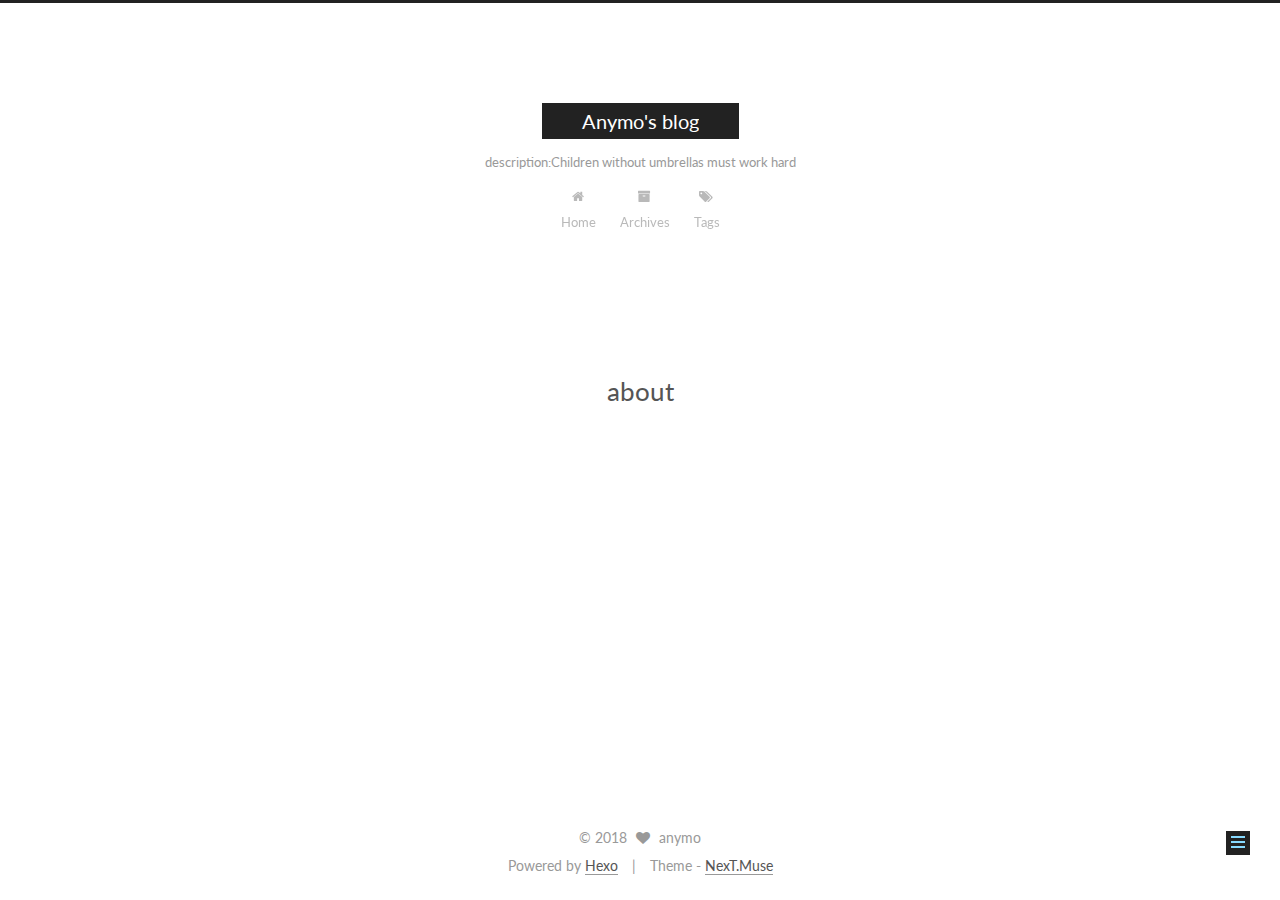
==== commit 84b727eb: "Site updated: 2018-07-14 14:59:14" ====
--- a/about/index.html
+++ b/about/index.html
@@ -5,7 +5,7 @@
   
 
 
-<html class="theme-next muse use-motion" lang="zh-Hans">
+<html class="theme-next muse use-motion" lang="">
 <head>
   <meta charset="UTF-8"/>
 <meta http-equiv="X-UA-Compatible" content="IE=edge" />
@@ -98,7 +98,7 @@
 <meta property="og:title" content="about">
 <meta property="og:url" content="http://yoursite.com/about/index.html">
 <meta property="og:site_name" content="Anymo&#39;s blog">
-<meta property="og:locale" content="zh-Hans">
+<meta property="og:locale" content="default">
 <meta property="og:updated_time" content="2018-07-14T05:58:39.847Z">
 <meta name="twitter:card" content="summary">
 <meta name="twitter:title" content="about">
@@ -116,7 +116,7 @@
     motion: true,
     duoshuo: {
       userId: '0',
-      author: '博主'
+      author: 'Author'
     },
     algolia: {
       applicationID: '',
@@ -154,7 +154,7 @@
 
 </head>
 
-<body itemscope itemtype="http://schema.org/WebPage" lang="zh-Hans">
+<body itemscope itemtype="http://schema.org/WebPage" lang="default">
 
   
   
@@ -202,7 +202,7 @@
             
               <i class="menu-item-icon fa fa-fw fa-home"></i> <br />
             
-            首页
+            Home
           </a>
         </li>
       
@@ -212,7 +212,7 @@
             
               <i class="menu-item-icon fa fa-fw fa-archive"></i> <br />
             
-            归档
+            Archives
           </a>
         </li>
       
@@ -222,7 +222,7 @@
             
               <i class="menu-item-icon fa fa-fw fa-tags"></i> <br />
             
-            标签
+            Tags
           </a>
         </li>
       
@@ -323,7 +323,7 @@
             <div class="site-state-item site-state-posts">
               <a href="/archives/">
                 <span class="site-state-item-count">1</span>
-                <span class="site-state-item-name">日志</span>
+                <span class="site-state-item-name">posts</span>
               </a>
             </div>
           
@@ -412,11 +412,11 @@
 
 
 <div class="powered-by">
-  由 <a class="theme-link" href="https://hexo.io">Hexo</a> 强力驱动
+  Powered by <a class="theme-link" href="https://hexo.io">Hexo</a>
 </div>
 
 <div class="theme-info">
-  主题 -
+  Theme -
   <a class="theme-link" href="https://github.com/iissnan/hexo-theme-next">
     NexT.Muse
   </a>
--- a/css/main.css
+++ b/css/main.css
@@ -1807,7 +1807,7 @@
   width: 4px;
   height: 4px;
   border-radius: 50%;
-  background: #385788;
+  background: #748abe;
 }
 .links-of-blogroll {
   font-size: 13px;
